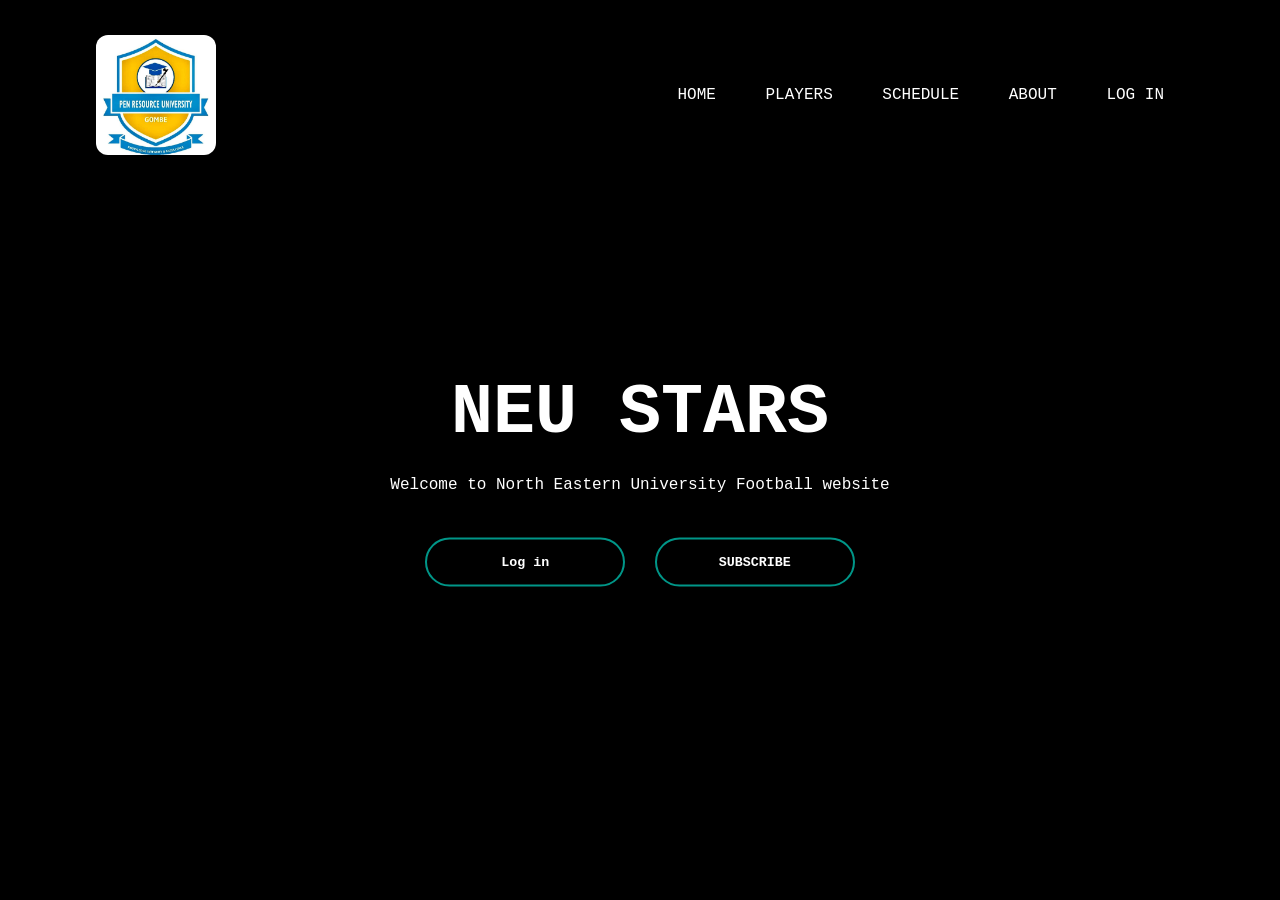
==== index.html @ 541a5ea1 "Add files via upload" ====
<!DOCTYPE html>
<html lang="en">

<head>
    <meta charset="uft-8">
    <title>Pru Football</title>
    <link rel="stylesheet" href="prustar.css">
</head>

<body>
    <header>
    <div class="banner">
        <div class="navbar">
            <img src="logo.jpg" class="logo">
            <div class="logo"><a href="prustar.html"></a></div>
            <ul>
                <li><a href="prustar.html">Home</a></li>
                <li><a href="PlayersPage/index.html">Players</a></li>
                <li><a href="schedule.html">Schedule</a></li>
                <li><a href="about.html">About</a></li>
                <li><a href="login.html"> Log in</a></li>
            </ul>
        </div>
    </header>

        <div class="content">
            <h1>NEU STARS</h1>
            <P>Welcome to North Eastern University Football website</P>
            <div>
                <button type="button"><span></span>Log in</button>
                <button type="button"><span></span>SUBSCRIBE</button>
            </div>
        </div>
        
    </div>

</body>
</html>
---- prustar.css ----
*{
    margin: 0%;
    padding: 0%;
    font-family: 'Courier New', Courier, monospace;
}
body{
    background-color: black;
    font-family: 'Courier New', Courier, monospace;
}
.banner{
    width: 100%;
    height: 100vh;
    background-image: linear-gradient( rgba(0, 0, 0, 0.75),rgba(0, 0, 0, 0.75), url(background.jpg));
    background-size: cover;
    background-position: center;
}
.navbar{
    width: 85%;
    margin: auto;
    padding: 35px 0;
    display: flex;
    align-items: center;
    justify-content: space-between;
}
.logo{
    width: 120px;
    cursor: pointer;
    border-radius: 12px;
}
.navbar ul li{
    list-style: none;
    display: inline-block;
    margin: 0 20px;
    position: relative;
}
.navbar ul li a{
    text-decoration: none;
    color: white;
    text-transform: uppercase;
}
.navbar ul li::after{
    content: '';
    height: 3px;
    width: 0;
    background: #009688;
    position: absolute;
    left: 0%;
    bottom: -10px;
    transition: 0.5s;
}
.navbar ul li:hover:after{
    width: 100%;
}
.content{
    width: 100%;
    position: absolute;
    top: 50%;
    transform: translateY(-50%);
    text-align: center;
    color: white;
}
.content h1{
    font-size: 70px;
    margin-top: 80px;
}
.content p{
    margin: 20px auto;
    font-weight: 100;
    line-height: 25px;
}
button{
    width: 200px;
    padding: 15px 0;
    text-align: center;
    margin: 20px 10px;
    border-radius: 25px;
    font-weight: bold;
    border: 2px solid #009688;
    background: transparent;
    color: white;
    cursor: pointer;
    position: relative;
    overflow: hidden;
}
span{
    background: #009688;
    height: 100%;
    width: 0%;
    border-radius: 25px;
    position: absolute;
    left: 0%;
    bottom: 0%;
    z-index: -1;
    transition: 0.5s;
}
button:hover span{
    width: 100%;
}
button:hover{
    border: none;
}
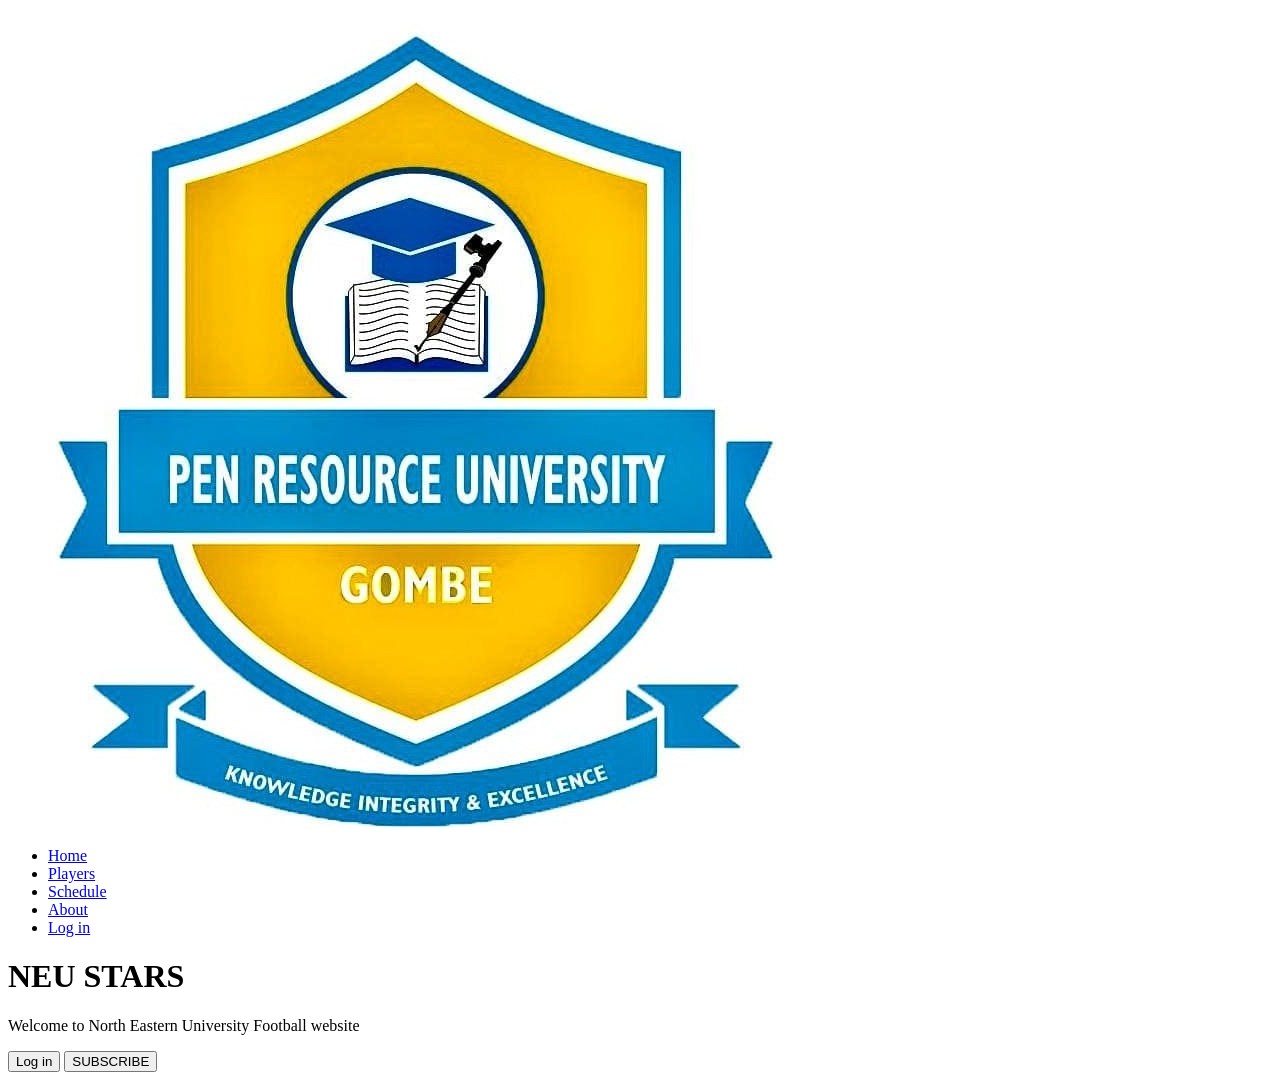
==== commit b3d590b2: "Update index.html" ====
--- a/index.html
+++ b/index.html
@@ -4,7 +4,7 @@
 <head>
     <meta charset="uft-8">
     <title>Pru Football</title>
-    <link rel="stylesheet" href="prustar.css">
+    <link rel="stylesheet" href="index.css">
 </head>
 
 <body>
@@ -14,7 +14,7 @@
             <img src="logo.jpg" class="logo">
             <div class="logo"><a href="prustar.html"></a></div>
             <ul>
-                <li><a href="prustar.html">Home</a></li>
+                <li><a href="index.html">Home</a></li>
                 <li><a href="PlayersPage/index.html">Players</a></li>
                 <li><a href="schedule.html">Schedule</a></li>
                 <li><a href="about.html">About</a></li>
@@ -35,4 +35,4 @@
     </div>
 
 </body>
-</html>+</html>
